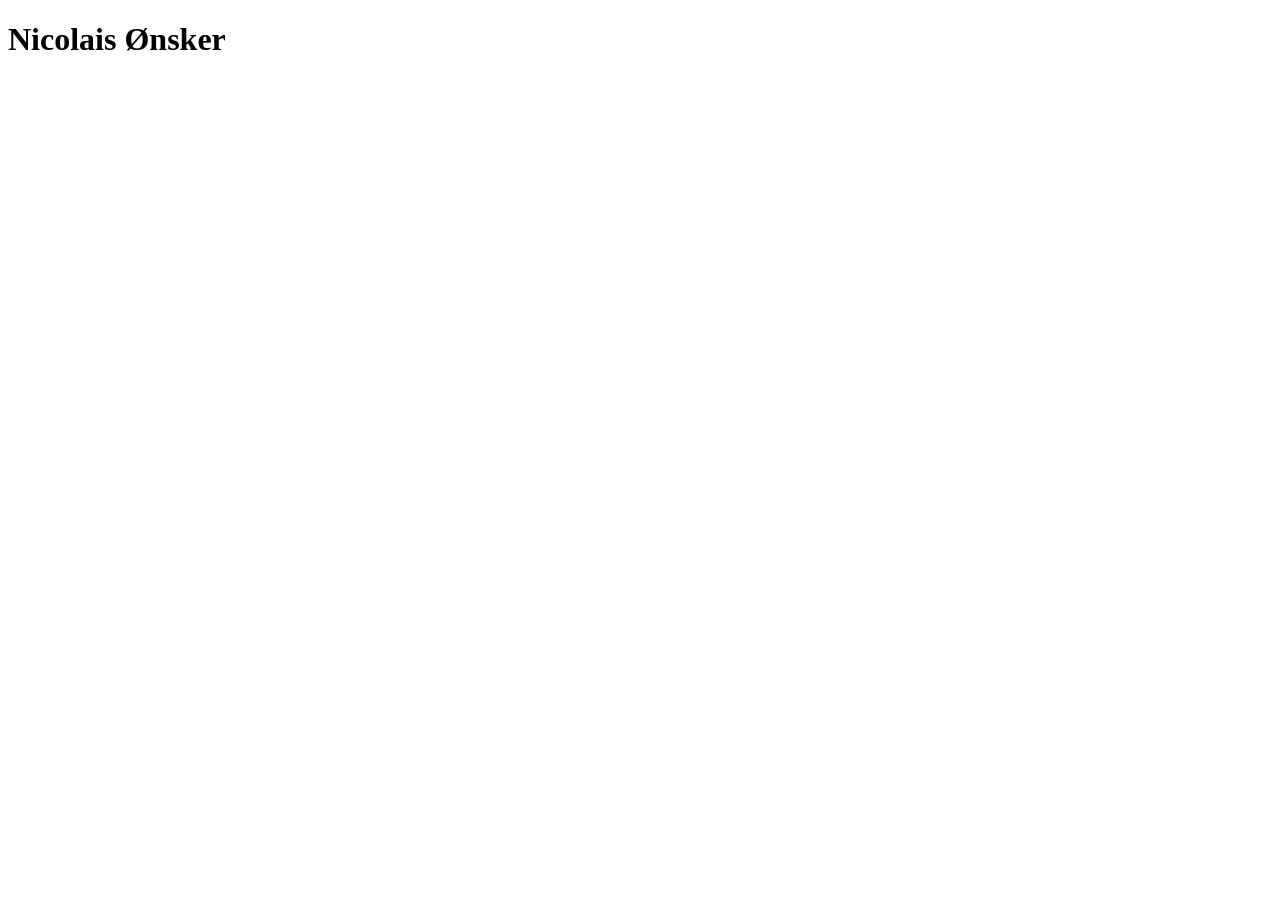
==== Nicolai/index.html @ 481b4138 "Fix wishlist script paths for GitHub Pages" ====
<!DOCTYPE html>
<html lang="da"> 
  <head>
    <meta name=viewport content="width=device-width, initial-scale=1">
    <title>Nicolais Ønsker</title>
    <meta charset="utf-8"/>
    <script type="text/javascript" src="https://cdnjs.cloudflare.com/ajax/libs/jquery/2.2.0/jquery.min.js"></script>
    <script type="text/javascript" src="../localFunctions.js"></script>

    <link rel="stylesheet" type="text/css" href="style.css">
    <link rel="stylesheet" type="text/css" href="print-style.css" media="print">

    <script type="text/javascript">
      $(document).ready(function(){
        getPage("https://docs.google.com/document/d/e/2PACX-1vQcpeO332qM35R8SKHq52LWY0ibNCEjMIENqAfppxNt-LX7wZgpqtXDuvI67fy51f1UQLI9vo_3lOTV/pub?embedded=true");     
      });
    </script>
  </head>
  <body> 
    <div id="body">
      <h1>Nicolais Ønsker</h1>
    </div>
  </body> 
</html>
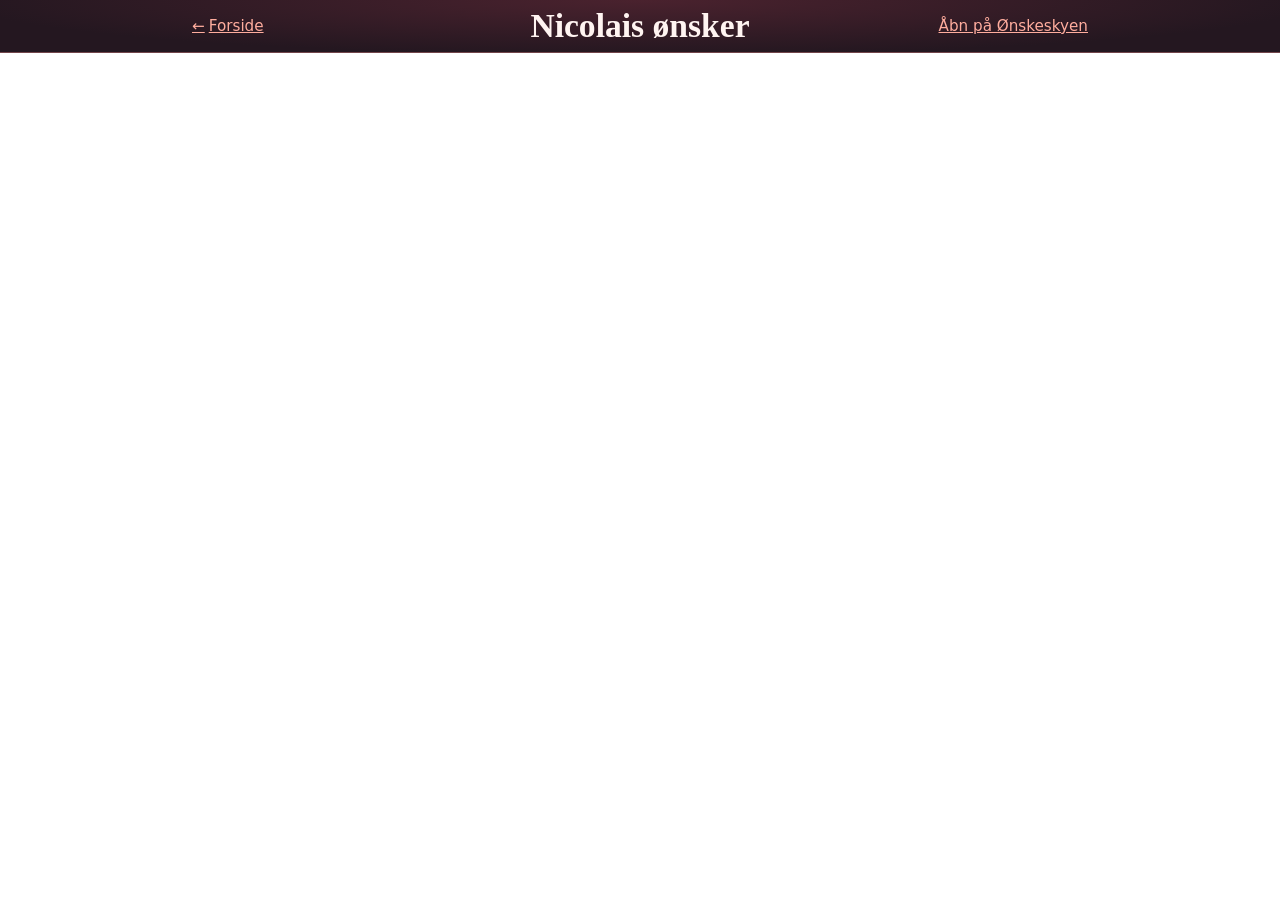
==== commit eaf78b69: "Modernize the family wishlist site - Replace the old front page with four responsive, centered wishl" ====
--- a/Nicolai/index.html
+++ b/Nicolai/index.html
@@ -1,24 +1,27 @@
-<!DOCTYPE html>
-<html lang="da"> 
-  <head>
-    <meta name=viewport content="width=device-width, initial-scale=1">
-    <title>Nicolais Ønsker</title>
-    <meta charset="utf-8"/>
-    <script type="text/javascript" src="https://cdnjs.cloudflare.com/ajax/libs/jquery/2.2.0/jquery.min.js"></script>
-    <script type="text/javascript" src="../localFunctions.js"></script>
-
-    <link rel="stylesheet" type="text/css" href="style.css">
-    <link rel="stylesheet" type="text/css" href="print-style.css" media="print">
-
-    <script type="text/javascript">
-      $(document).ready(function(){
-        getPage("https://docs.google.com/document/d/e/2PACX-1vQcpeO332qM35R8SKHq52LWY0ibNCEjMIENqAfppxNt-LX7wZgpqtXDuvI67fy51f1UQLI9vo_3lOTV/pub?embedded=true");     
-      });
-    </script>
-  </head>
-  <body> 
-    <div id="body">
-      <h1>Nicolais Ønsker</h1>
+<!doctype html>
+<html lang="da">
+<head>
+  <meta charset="utf-8">
+  <meta name="viewport" content="width=device-width, initial-scale=1">
+  <title>Nicolais ønsker</title>
+  <link rel="stylesheet" href="../assets/css/main.css?v=6">
+</head>
+<body class="embedded-wishlist">
+  <header class="list-header">
+    <div class="list-heading">
+      <a href="../"><span aria-hidden="true">←</span> Forside</a>
+      <h1>Nicolais ønsker</h1>
+      <a href="https://onskeskyen.dk/da/wishlists/iuKHn64uzNe2EJ4q?sharedBy=9gfK2RbzzE3G78iB">Åbn på Ønskeskyen</a>
     </div>
-  </body> 
+  </header>
+  <main class="embedded-content">
+    <iframe
+      class="wishlist-embed"
+      title="Nicolais ønskeliste på Ønskeskyen"
+      src="https://onskeskyen.dk/da/wishlists/iuKHn64uzNe2EJ4q?sharedBy=9gfK2RbzzE3G78iB"
+      referrerpolicy="no-referrer"
+      sandbox="allow-scripts allow-same-origin allow-forms allow-popups"
+    ></iframe>
+  </main>
+</body>
 </html>
--- a/assets/css/main.css
+++ b/assets/css/main.css
@@ -0,0 +1,170 @@
+:root {
+  color-scheme: dark;
+  --text: #fff4f1;
+  --muted: #d9b8b4;
+  --accent: #ffad9e;
+  --border: #73464b;
+  font-family: system-ui, sans-serif;
+  line-height: 1.6;
+}
+
+* { box-sizing: border-box; }
+
+body {
+  margin: 0;
+  min-height: 100vh;
+  background: radial-gradient(ellipse at top, #4a222e, #160f16 64%);
+  color: var(--text);
+}
+
+.shell {
+  width: min(56rem, calc(100% - 2rem));
+  margin: clamp(1rem, 6vw, 4rem) auto;
+  padding: clamp(1.25rem, 5vw, 3rem);
+  background: #241720;
+  border: 1px solid var(--border);
+  border-radius: 1.5rem;
+  box-shadow: 0 1rem 3rem #0e080c80;
+}
+
+.hero { text-align: center; }
+.gift { font-size: 2.75rem; }
+
+h1 {
+  margin: 0;
+  font-family: Georgia, serif;
+  font-size: clamp(1.8rem, 5vw, 3rem);
+  line-height: 1.15;
+  text-wrap: balance;
+}
+
+a { color: var(--accent); }
+a:focus-visible { outline: 2px solid var(--accent); outline-offset: 4px; }
+
+.grid {
+  display: grid;
+  grid-template-columns: repeat(2, minmax(0, 1fr));
+  gap: 1rem;
+  margin-top: 2rem;
+}
+
+.card {
+  display: grid;
+  gap: .35rem;
+  padding: 1.25rem;
+  text-align: center;
+  border: 1px solid var(--border);
+  border-radius: 1rem;
+  background: #34202a;
+  text-decoration: none;
+}
+
+.card strong { color: var(--text); font-size: 1.15rem; }
+.card:hover, .card:focus-visible { background: #472634; border-color: var(--accent); }
+
+footer {
+  margin-top: 2rem;
+  text-align: center;
+  color: var(--muted);
+}
+
+.list-header {
+  position: sticky;
+  inset-block-start: 0;
+  z-index: 1;
+  padding: .25rem clamp(.75rem, 2vw, 1.25rem);
+  border-bottom: 1px solid var(--border);
+  background: radial-gradient(ellipse at top, #4a222e, #241720 75%);
+  text-align: center;
+}
+
+.list-heading {
+  display: grid;
+  grid-template-columns: minmax(0, 1fr) fit-content(48%) minmax(0, 1fr);
+  align-items: center;
+  gap: clamp(.25rem, 1.5vw, 1rem);
+  max-width: 56rem;
+  margin-inline: auto;
+}
+
+.list-heading h1 {
+  grid-column: 2;
+  font-size: clamp(1.15rem, 3.5vw, 2.1rem);
+}
+
+.list-heading a {
+  display: inline-flex;
+  align-items: center;
+  gap: .25rem;
+  min-height: 2.75rem;
+  font-size: clamp(.75rem, 2.2vw, .95rem);
+}
+
+.list-heading a:first-child { justify-self: start; }
+.list-heading a:last-child { justify-self: end; text-align: end; }
+
+.list-content {
+  margin-block-start: clamp(1rem, 4vw, 2rem);
+  padding: clamp(1rem, 3vw, 2rem);
+}
+
+.embedded-wishlist {
+  display: grid;
+  grid-template-rows: auto minmax(0, 1fr);
+  height: 100vh;
+  height: 100dvh;
+  min-height: 0;
+}
+
+.embedded-content {
+  display: flex;
+  min-width: 0;
+}
+
+.wishlist-embed {
+  display: block;
+  flex: 1;
+  width: 100%;
+  min-height: 0;
+  border: 0;
+  background: #fff;
+}
+
+#doc-status { text-align: center; color: var(--muted); }
+#doc-status:empty, #wishes:empty { display: none; }
+
+.last-edit {
+  margin: 1.25rem 0 0;
+  color: var(--muted);
+  font-size: .875rem;
+  text-align: end;
+}
+
+#wishes {
+  overflow-x: auto;
+  overflow-wrap: anywhere;
+}
+
+#wishes > :first-child > :first-child { margin-block-start: 0; }
+#wishes > :last-child > :last-child { margin-block-end: 0; }
+#wishes ul:has(+ ul) { margin-block-end: 0; }
+#wishes ul + ul { margin-block-start: 0; }
+#wishes img { max-width: 100%; height: auto; }
+#wishes h3 { margin-inline-start: 1rem; }
+#wishes td, #wishes th { padding: .35rem .5rem; border: 1px solid var(--border); }
+#wishes table { border-collapse: collapse; }
+
+@media (max-width: 36rem) {
+  .grid { grid-template-columns: 1fr; }
+}
+
+@media print {
+  :root { color-scheme: light; --text: #000; --accent: #000; --border: #888; }
+  .last-edit { color: #444; }
+  body, .shell, #wishes { background: #fff; }
+  .shell, #wishes { width: 100%; margin: 0; padding: 0; border: 0; box-shadow: none; }
+  #wishes { margin-top: 1rem; overflow: visible; }
+  .list-header { position: static; background: #fff; border: 0; }
+  .list-heading { display: block; }
+  .list-heading a { display: none; }
+}
